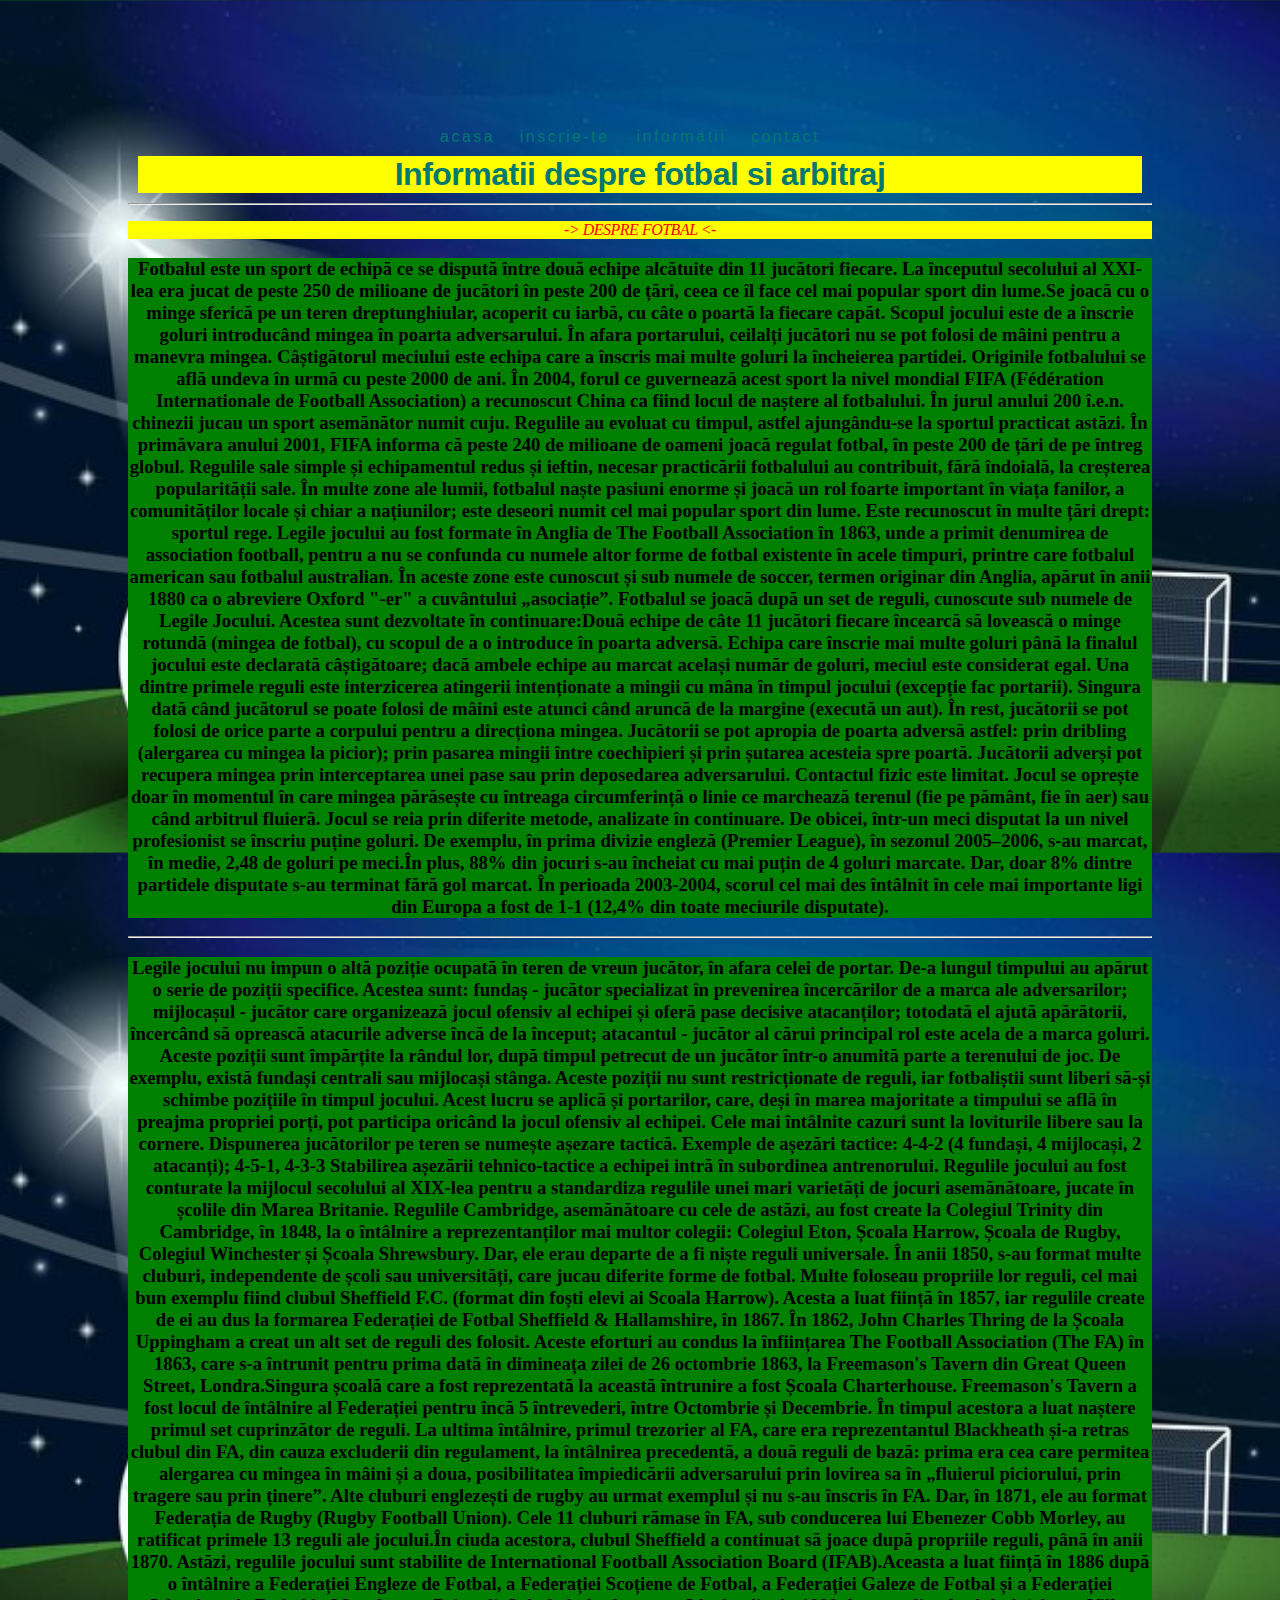
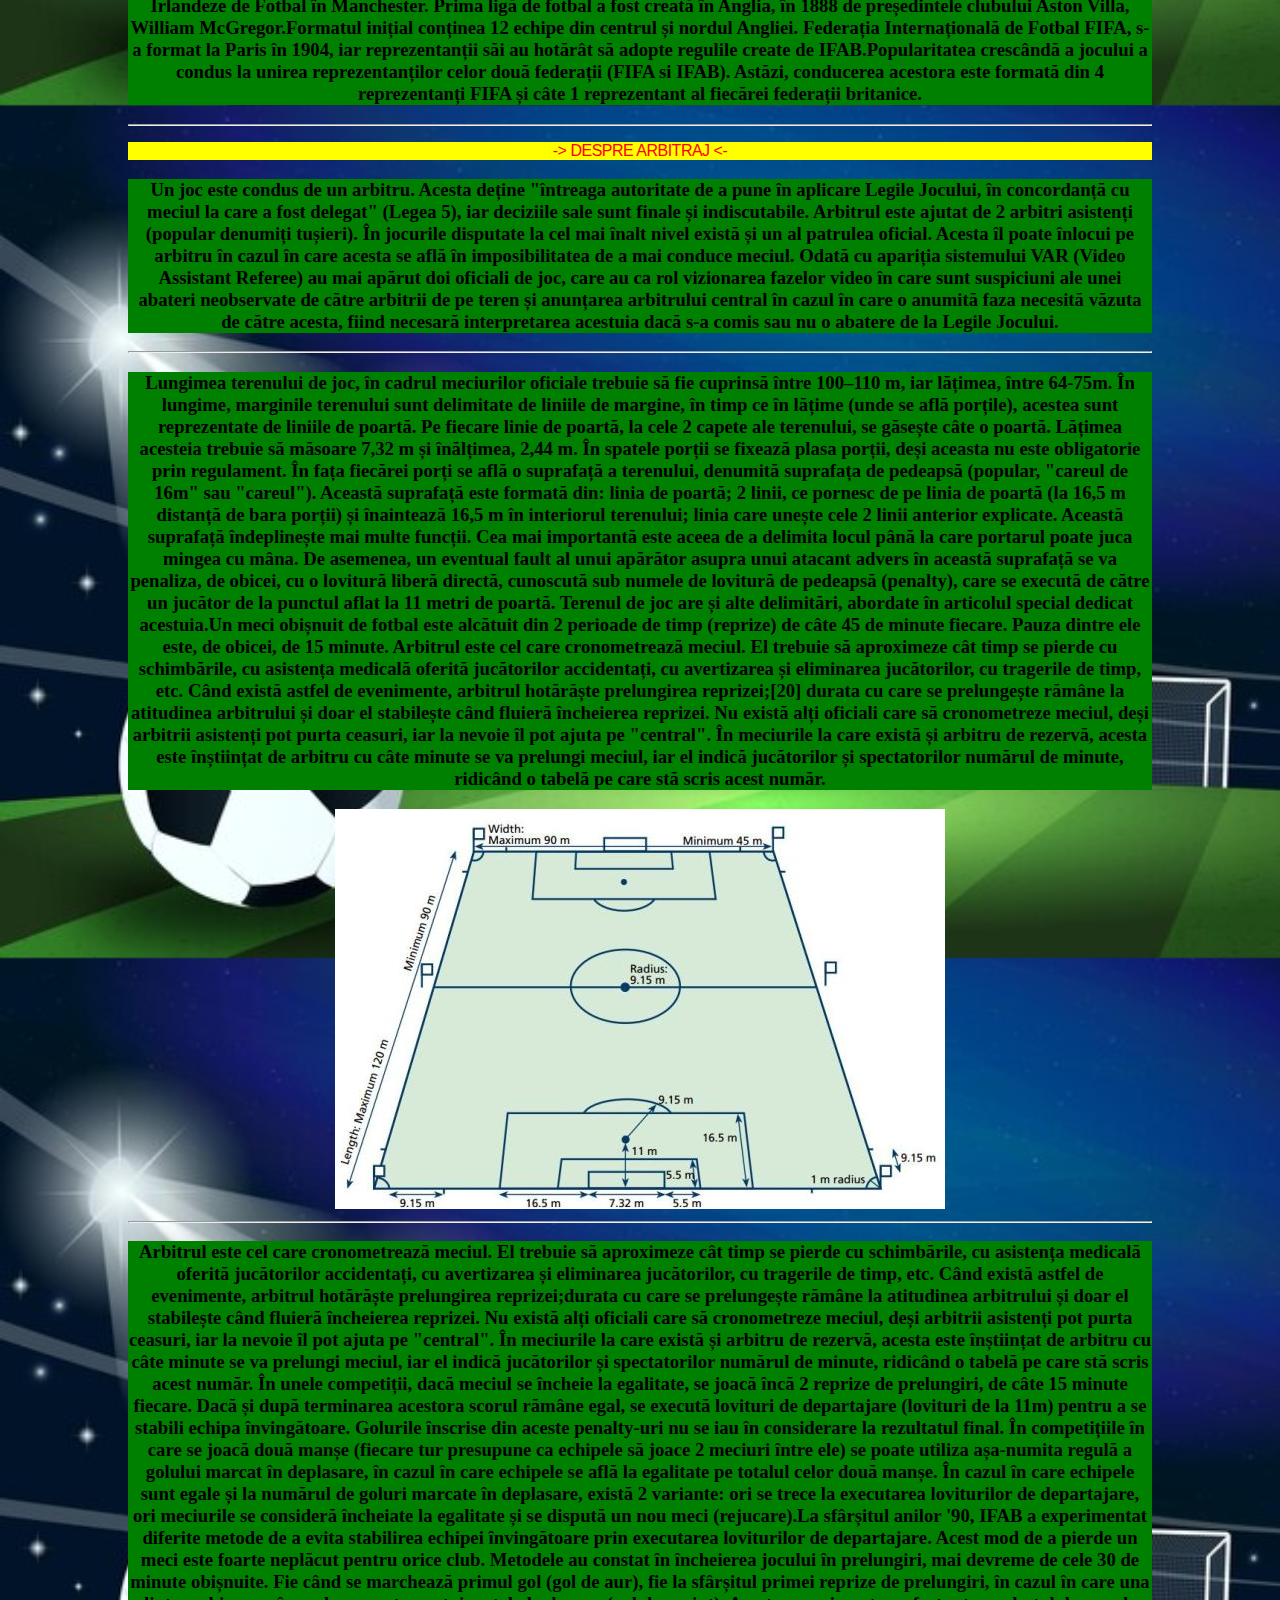
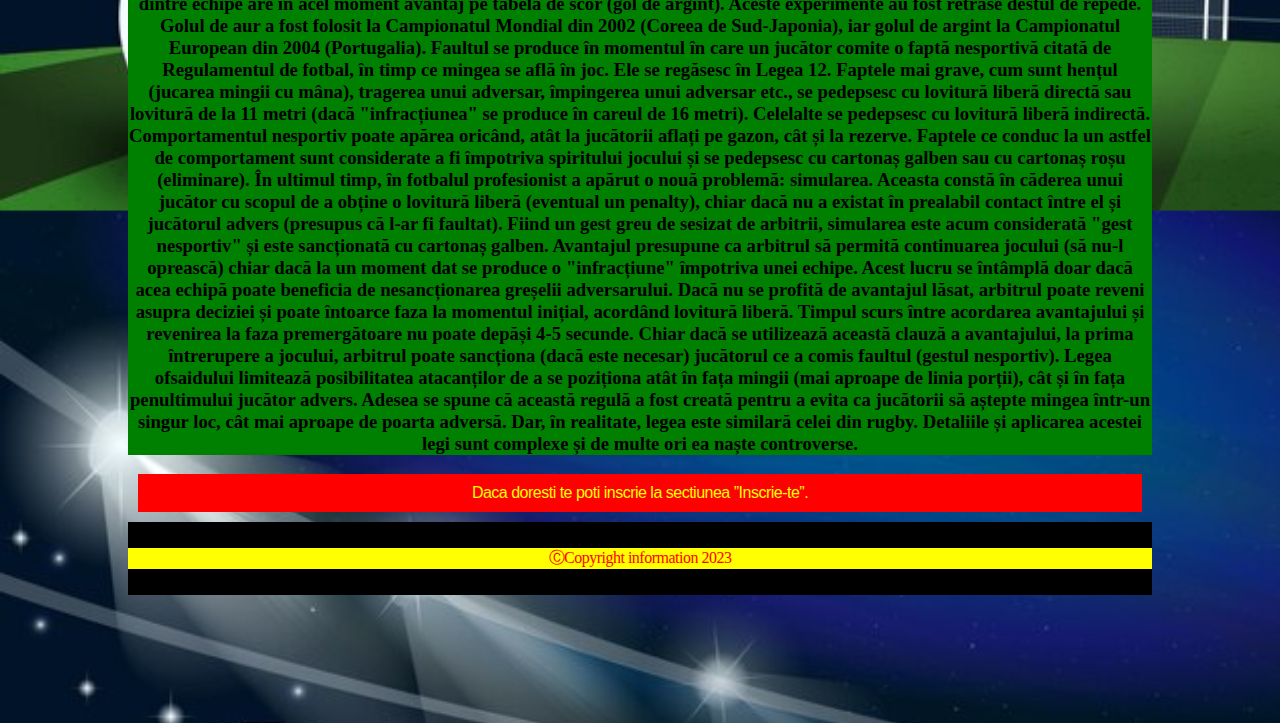
==== informatii.html @ 1f9812de "”modificare”" ====
<!DOCTYPE html>
<html lang="en">
<head>
    <meta charset="UTF-8">
    <title>DEVINO ARBITRU</title>
    <link rel="stylesheet" href="styles.css" />
    </head>
    <body style="background-image: url(gradient-football-field-background_23-2149013248.jpg);background-size: 100%;">
    <header>
        <nav>
            <ul>
                <li><a href="index.html">Acasa</a></li>
                <li><a href="Inscrie-te.html">Inscrie-te </a></li>
                <li><a href="informatii.html">Informatii</a></form></li>
                <li><a href="contact.html">Contact</a></li>
            </ul>
        <h1 style="background-color:yellow;color:red italic;font-family: Verdana, Geneva, Tahoma, sans-serif;margin: 10px;;">Informatii despre fotbal si arbitraj</h1>
<main>
        <div>
            <hr />
            <p style="background-color: yellow;color: red;font-style: italic;font-family: serif;"> -> DESPRE FOTBAL <- </p>
            <h3 style="background-color:green;color: black;font-family: serif;">Fotbalul este un sport de echipă ce se dispută între două echipe alcătuite din 11 jucători fiecare. La începutul secolului al XXI-lea era jucat de peste 250 de milioane de jucători în peste 200 de țări, ceea ce îl face cel mai popular sport din lume.Se joacă cu o minge sferică pe un teren dreptunghiular, acoperit cu iarbă, cu câte o poartă la fiecare capăt. Scopul jocului este de a înscrie goluri introducând mingea în poarta adversarului. În afara portarului, ceilalți jucători nu se pot folosi de mâini pentru a manevra mingea. Câștigătorul meciului este echipa care a înscris mai multe goluri la încheierea partidei.
                Originile fotbalului se află undeva în urmă cu peste 2000 de ani. În 2004, forul ce guvernează acest sport la nivel mondial FIFA (Fédération Internationale de Football Association) a recunoscut China ca fiind locul de naștere al fotbalului. În jurul anului 200 î.e.n. chinezii jucau un sport asemănător numit cuju. Regulile au evoluat cu timpul, astfel ajungându-se la sportul practicat astăzi.
                În primăvara anului 2001, FIFA informa că peste 240 de milioane de oameni joacă regulat fotbal, în peste 200 de țări de pe întreg globul. Regulile sale simple și echipamentul redus și ieftin, necesar practicării fotbalului au contribuit, fără îndoială, la creșterea popularității sale. În multe zone ale lumii, fotbalul naște pasiuni enorme și joacă un rol foarte important în viața fanilor, a comunităților locale și chiar a națiunilor; este deseori numit cel mai popular sport din lume. Este recunoscut în multe țări drept: sportul rege.
                Legile jocului au fost formate în Anglia de The Football Association în 1863, unde a primit denumirea de association football, pentru a nu se confunda cu numele altor forme de fotbal existente în acele timpuri, printre care fotbalul american sau fotbalul australian. În aceste zone este cunoscut și sub numele de soccer, termen originar din Anglia, apărut în anii 1880 ca o abreviere Oxford "-er" a cuvântului „asociație”.
                Fotbalul se joacă după un set de reguli, cunoscute sub numele de Legile Jocului. Acestea sunt dezvoltate în continuare:Două echipe de câte 11 jucători fiecare încearcă să lovească o minge rotundă (mingea de fotbal), cu scopul de a o introduce în poarta adversă. Echipa care înscrie mai multe goluri până la finalul jocului este declarată câștigătoare; dacă ambele echipe au marcat același număr de goluri, meciul este considerat egal. Una dintre primele reguli este interzicerea atingerii intenționate a mingii cu mâna în timpul jocului (excepție fac portarii). Singura dată când jucătorul se poate folosi de mâini este atunci când aruncă de la margine (execută un aut). În rest, jucătorii se pot folosi de orice parte a corpului pentru a direcționa mingea.
                Jucătorii se pot apropia de poarta adversă astfel: prin dribling (alergarea cu mingea la picior); prin pasarea mingii între coechipieri și prin șutarea acesteia spre poartă. Jucătorii adverși pot recupera mingea prin interceptarea unei pase sau prin deposedarea adversarului. Contactul fizic este limitat.
                Jocul se oprește doar în momentul în care mingea părăsește cu întreaga circumferință o linie ce marchează terenul (fie pe pământ, fie în aer) sau când arbitrul fluieră. Jocul se reia prin diferite metode, analizate în continuare.
                De obicei, într-un meci disputat la un nivel profesionist se înscriu puține goluri. De exemplu, în prima divizie engleză (Premier League), în sezonul 2005–2006, s-au marcat, în medie, 2,48 de goluri pe meci.În plus, 88% din jocuri s-au încheiat cu mai puțin de 4 goluri marcate. Dar, doar 8% dintre partidele disputate s-au terminat fără gol marcat.
                În perioada 2003-2004, scorul cel mai des întâlnit în cele mai importante ligi din Europa a fost de 1-1 (12,4% din toate meciurile disputate).
            </h3>
        </div>
    
        <div>
            <hr />
            <h3 style="background-color: green;color: black;font-family:serif;">Legile jocului nu impun o altă poziție ocupată în teren de vreun jucător, în afara celei de portar. De-a lungul timpului au apărut o serie de poziții specifice. Acestea sunt:

                fundaș - jucător specializat în prevenirea încercărilor de a marca ale adversarilor;
                mijlocașul - jucător care organizează jocul ofensiv al echipei și oferă pase decisive atacanților; totodată el ajută apărătorii, încercând să oprească atacurile adverse încă de la început;
                atacantul - jucător al cărui principal rol este acela de a marca goluri.
                Aceste poziții sunt împărțite la rândul lor, după timpul petrecut de un jucător într-o anumită parte a terenului de joc. De exemplu, există fundași centrali sau mijlocași stânga.
                
                Aceste poziții nu sunt restricționate de reguli, iar fotbaliștii sunt liberi să-și schimbe pozițiile în timpul jocului. Acest lucru se aplică și portarilor, care, deși în marea majoritate a timpului se află în preajma propriei porți, pot participa oricând la jocul ofensiv al echipei. Cele mai întâlnite cazuri sunt la loviturile libere sau la cornere.
                
                Dispunerea jucătorilor pe teren se numește așezare tactică. Exemple de așezări tactice: 4-4-2 (4 fundași, 4 mijlocași, 2 atacanți); 4-5-1, 4-3-3
                
                Stabilirea așezării tehnico-tactice a echipei intră în subordinea antrenorului.
                Regulile jocului au fost conturate la mijlocul secolului al XIX-lea pentru a standardiza regulile unei mari varietăți de jocuri asemănătoare, jucate în școlile din Marea Britanie. Regulile Cambridge, asemănătoare cu cele de astăzi, au fost create la Colegiul Trinity din Cambridge, în 1848, la o întâlnire a reprezentanților mai multor colegii: Colegiul Eton, Școala Harrow, Școala de Rugby, Colegiul Winchester și Școala Shrewsbury. Dar, ele erau departe de a fi niște reguli universale. În anii 1850, s-au format multe cluburi, independente de școli sau universități, care jucau diferite forme de fotbal. Multe foloseau propriile lor reguli, cel mai bun exemplu fiind clubul Sheffield F.C. (format din foști elevi ai Scoala Harrow). Acesta a luat ființă în 1857, iar regulile create de ei au dus la formarea Federației de Fotbal Sheffield & Hallamshire, în 1867. În 1862, John Charles Thring de la Școala Uppingham a creat un alt set de reguli des folosit.
                Aceste eforturi au condus la înființarea The Football Association (The FA) în 1863, care s-a întrunit pentru prima dată în dimineața zilei de 26 octombrie 1863, la Freemason's Tavern din Great Queen Street, Londra.Singura școală care a fost reprezentată la această întrunire a fost Școala Charterhouse. Freemason's Tavern a fost locul de întâlnire al Federației pentru încă 5 întrevederi, între Octombrie și Decembrie. În timpul acestora a luat naștere primul set cuprinzător de reguli. La ultima întâlnire, primul trezorier al FA, care era reprezentantul Blackheath și-a retras clubul din FA, din cauza excluderii din regulament, la întâlnirea precedentă, a două reguli de bază: prima era cea care permitea alergarea cu mingea în mâini și a doua, posibilitatea împiedicării adversarului prin lovirea sa în „fluierul piciorului, prin tragere sau prin ținere”. Alte cluburi englezești de rugby au urmat exemplul și nu s-au înscris în FA. Dar, în 1871, ele au format Federația de Rugby (Rugby Football Union). Cele 11 cluburi rămase în FA, sub conducerea lui Ebenezer Cobb Morley, au ratificat primele 13 reguli ale jocului.În ciuda acestora, clubul Sheffield a continuat să joace după propriile reguli, până în anii 1870.

                Astăzi, regulile jocului sunt stabilite de International Football Association Board (IFAB).Aceasta a luat ființă în 1886 după o întâlnire a Federației Engleze de Fotbal, a Federației Scoțiene de Fotbal, a Federației Galeze de Fotbal și a Federației Irlandeze de Fotbal în Manchester.

                Prima ligă de fotbal a fost creată în Anglia, în 1888 de președintele clubului Aston Villa, William McGregor.Formatul inițial conținea 12 echipe din centrul și nordul Angliei.

                Federația Internațională de Fotbal FIFA, s-a format la Paris în 1904, iar reprezentanții săi au hotărât să adopte regulile create de IFAB.Popularitatea crescândă a jocului a condus la unirea reprezentanților celor două federații (FIFA si IFAB). Astăzi, conducerea acestora este formată din 4 reprezentanți FIFA și câte 1 reprezentant al fiecărei federații britanice.

            </h3>
        </div>

        <div>
            <hr />
            <p style="background-color: yellow;color: red;"> -> DESPRE ARBITRAJ <-</p>
            <h3 style="background-color: green;color: black;font-family:serif;">Un joc este condus de un arbitru. Acesta deține "întreaga autoritate de a pune în aplicare Legile Jocului, în concordanță cu meciul la care a fost delegat" (Legea 5), iar deciziile sale sunt finale și indiscutabile. Arbitrul este ajutat de 2 arbitri asistenți (popular denumiți tușieri). În jocurile disputate la cel mai înalt nivel există și un al patrulea oficial. Acesta îl poate înlocui pe arbitru în cazul în care acesta se află în imposibilitatea de a mai conduce meciul.

                Odată cu apariția sistemului VAR (Video Assistant Referee) au mai apărut doi oficiali de joc, care au ca rol vizionarea fazelor video în care sunt suspiciuni ale unei abateri neobservate de către arbitrii de pe teren și anunțarea arbitrului central în cazul în care o anumită faza necesită văzuta de către acesta, fiind necesară interpretarea acestuia dacă s-a comis sau nu o abatere de la Legile Jocului.
            </h3>
        </div>

        <div>
            <hr />
            <h3 style="background-color: green;color:black;font-family: serif;">Lungimea terenului de joc, în cadrul meciurilor oficiale trebuie să fie cuprinsă între 100–110 m, iar lățimea, între 64-75m.

                În lungime, marginile terenului sunt delimitate de liniile de margine, în timp ce în lățime (unde se află porțile), acestea sunt reprezentate de liniile de poartă. Pe fiecare linie de poartă, la cele 2 capete ale terenului, se găsește câte o poartă. Lățimea acesteia trebuie să măsoare 7,32 m și înălțimea, 2,44 m. În spatele porții se fixează plasa porții, deși aceasta nu este obligatorie prin regulament.
                
                În fața fiecărei porți se află o suprafață a terenului, denumită suprafața de pedeapsă (popular, "careul de 16m" sau "careul"). Această suprafață este formată din: linia de poartă; 2 linii, ce pornesc de pe linia de poartă (la 16,5 m distanță de bara porții) și înaintează 16,5 m în interiorul terenului; linia care unește cele 2 linii anterior explicate. Această suprafață îndeplinește mai multe funcții. Cea mai importantă este aceea de a delimita locul până la care portarul poate juca mingea cu mâna. De asemenea, un eventual fault al unui apărător asupra unui atacant advers în această suprafață se va penaliza, de obicei, cu o lovitură liberă directă, cunoscută sub numele de lovitură de pedeapsă (penalty), care se execută de către un jucător de la punctul aflat la 11 metri de poartă.
                
                Terenul de joc are și alte delimitări, abordate în articolul special dedicat acestuia.Un meci obișnuit de fotbal este alcătuit din 2 perioade de timp (reprize) de câte 45 de minute fiecare. Pauza dintre ele este, de obicei, de 15 minute.
                Arbitrul este cel care cronometrează meciul. El trebuie să aproximeze cât timp se pierde cu schimbările, cu asistența medicală oferită jucătorilor accidentați, cu avertizarea și eliminarea jucătorilor, cu tragerile de timp, etc. Când există astfel de evenimente, arbitrul hotărăște prelungirea reprizei;[20] durata cu care se prelungește rămâne la atitudinea arbitrului și doar el stabilește când fluieră încheierea reprizei. Nu există alți oficiali care să cronometreze meciul, deși arbitrii asistenți pot purta ceasuri, iar la nevoie îl pot ajuta pe "central". În meciurile la care există și arbitru de rezervă, acesta este înștiințat de arbitru cu câte minute se va prelungi meciul, iar el indică jucătorilor și spectatorilor numărul de minute, ridicând o tabelă pe care stă scris acest număr.
            </h3>
            <div>
            <img src="terenfotbal.jpg.jpg" alt="terenfotbal" class="terenfotbal" style="position:-ms-page;">
            </div>
        </div>

        <div>
            <hr />
            <h3 style="background-color:green;color:black;font-family:serif;">
                Arbitrul este cel care cronometrează meciul. El trebuie să aproximeze cât timp se pierde cu schimbările, cu asistența medicală oferită jucătorilor accidentați, cu avertizarea și eliminarea jucătorilor, cu tragerile de timp, etc. Când există astfel de evenimente, arbitrul hotărăște prelungirea reprizei;durata cu care se prelungește rămâne la atitudinea arbitrului și doar el stabilește când fluieră încheierea reprizei. Nu există alți oficiali care să cronometreze meciul, deși arbitrii asistenți pot purta ceasuri, iar la nevoie îl pot ajuta pe "central". În meciurile la care există și arbitru de rezervă, acesta este înștiințat de arbitru cu câte minute se va prelungi meciul, iar el indică jucătorilor și spectatorilor numărul de minute, ridicând o tabelă pe care stă scris acest număr.
                În unele competiții, dacă meciul se încheie la egalitate, se joacă încă 2 reprize de prelungiri, de câte 15 minute fiecare. Dacă și după terminarea acestora scorul rămâne egal, se execută lovituri de departajare (lovituri de la 11m) pentru a se stabili echipa învingătoare. Golurile înscrise din aceste penalty-uri nu se iau în considerare la rezultatul final.

                În competițiile în care se joacă două manșe (fiecare tur presupune ca echipele să joace 2 meciuri între ele) se poate utiliza așa-numita regulă a golului marcat în deplasare, în cazul în care echipele se află la egalitate pe totalul celor două manșe. În cazul în care echipele sunt egale și la numărul de goluri marcate în deplasare, există 2 variante: ori se trece la executarea loviturilor de departajare, ori meciurile se consideră încheiate la egalitate și se dispută un nou meci (rejucare).La sfârșitul anilor '90, IFAB a experimentat diferite metode de a evita stabilirea echipei învingătoare prin executarea loviturilor de departajare. Acest mod de a pierde un meci este foarte neplăcut pentru orice club.

                Metodele au constat în încheierea jocului în prelungiri, mai devreme de cele 30 de minute obișnuite. Fie când se marchează primul gol (gol de aur), fie la sfârșitul primei reprize de prelungiri, în cazul în care una dintre echipe are în acel moment avantaj pe tabela de scor (gol de argint). Aceste experimente au fost retrase destul de repede.

                Golul de aur a fost folosit la Campionatul Mondial din 2002 (Coreea de Sud-Japonia), iar golul de argint la Campionatul European din 2004 (Portugalia).
                Faultul se produce în momentul în care un jucător comite o faptă nesportivă citată de Regulamentul de fotbal, în timp ce mingea se află în joc. Ele se regăsesc în Legea 12. Faptele mai grave, cum sunt hențul (jucarea mingii cu mâna), tragerea unui adversar, împingerea unui adversar etc., se pedepsesc cu lovitură liberă directă sau lovitură de la 11 metri (dacă "infracțiunea" se produce în careul de 16 metri). Celelalte se pedepsesc cu lovitură liberă indirectă.

                Comportamentul nesportiv poate apărea oricând, atât la jucătorii aflați pe gazon, cât și la rezerve. Faptele ce conduc la un astfel de comportament sunt considerate a fi împotriva spiritului jocului și se pedepsesc cu cartonaș galben sau cu cartonaș roșu (eliminare).

                În ultimul timp, în fotbalul profesionist a apărut o nouă problemă: simularea. Aceasta constă în căderea unui jucător cu scopul de a obține o lovitură liberă (eventual un penalty), chiar dacă nu a existat în prealabil contact între el și jucătorul advers (presupus că l-ar fi faultat). Fiind un gest greu de sesizat de arbitrii, simularea este acum considerată "gest nesportiv" și este sancționată cu cartonaș galben.
                Avantajul presupune ca arbitrul să permită continuarea jocului (să nu-l oprească) chiar dacă la un moment dat se produce o "infracțiune" împotriva unei echipe. Acest lucru se întâmplă doar dacă acea echipă poate beneficia de nesancționarea greșelii adversarului. Dacă nu se profită de avantajul lăsat, arbitrul poate reveni asupra deciziei și poate întoarce faza la momentul inițial, acordând lovitură liberă. Timpul scurs între acordarea avantajului și revenirea la faza premergătoare nu poate depăși 4-5 secunde.
                Chiar dacă se utilizează această clauză a avantajului, la prima întrerupere a jocului, arbitrul poate sancționa (dacă este necesar) jucătorul ce a comis faultul (gestul nesportiv).
                Legea ofsaidului limitează posibilitatea atacanților de a se poziționa atât în fața mingii (mai aproape de linia porții), cât și în fața penultimului jucător advers. Adesea se spune că această regulă a fost creată pentru a evita ca jucătorii să aștepte mingea într-un singur loc, cât mai aproape de poarta adversă. Dar, în realitate, legea este similară celei din rugby. Detaliile și aplicarea acestei legi sunt complexe și de multe ori ea naște controverse.
            </h3>
        </div>
    
    <p style="margin: 10px;padding: 10px; background-color:red;color: yellow;">Daca doresti te poti inscrie la sectiunea ”Inscrie-te”.
    </p>
</main>
<footer>
    <p style="background-color: yellow;color: red;font-family: serif;">ⒸCopyright information 2023</p>
</footer> 
</body> 
</html>
---- styles.css ----
body {
    font-family: "Segoe UI", Tahoma, Geneva, Verdana, sans-serif;
    margin: 0;
    padding: 0;
    background-color: #fbfbfd; /* White background */
    color: #333; /* Text color */
  }
  
  nav {
    background-color: transparent; /* Dark Green */
    color: #01796f; /* Text color */
    padding: 10%;
  }
  
  nav ul {
    list-style: none;
    padding: 0;
    margin: 0;
    text-align: center;
  }
  
  nav ul li {
    display: inline;
    margin-right: 20px;
    letter-spacing: 2.5px;
    text-transform: lowercase;
  }
  
  a {
    color: inherit;
    text-decoration: none;
  }
  
  header {
    background: url("header.jpg") top/cover no-repeat;
    text-align: center;
    height: 100vh;
  }
  /* Other existing styles */
  
  .green {
    overflow: hidden;
  }
  
  .content {
    width: 45%; /* Adjust as needed */
    display: inline-block;
    vertical-align: top;
  }
  
  .image {
    width: 60%; /* Adjust as needed */
    display: block;
    vertical-align: top;
  }
  
  .image img {
    width: 100%; /* Ensure the image fills its container */
    display: block; /* Remove any default inline-block spacing */
    border-radius: 5px; /* If you want rounded corners */
    /* Additional styles as per your design */
  }
  
  header h1,
  header p {
    color: #01796f; /* Text color */
    letter-spacing: -0.5px;
  }
  .content {
    width: 48%; /* Adjust as needed */
  }
  .image {
    width: 48%; /* Adjust as needed */
  }
  .fotbal {
    border-radius: 5px; /* If you want rounded corners */
  height: auto;
  max-width: 50%;
  width: 250px;
  }
  section hr {
    margin-left: 0px;
    width: 55px;
  }
  
  section > div {
    margin: auto;
    max-width: 80%;
    padding: 50px;
    width: 1440px;
  }
  
  section.green {
    background-color: #01796f; /* Dark Green */
    color: white;
  }
  section {
    background-color: #fff; /* Light green background */
    color: #333; /* Text color */
    margin: 20px 0;
  }
  
  footer {
    background-color: #000000; /* Dark Green */
    color: #fbfbfd; /* Text color */
    overflow: hidden;
    padding: 10px 0;
    text-align: center;
    width: 100%;
  }
  
  .row {
    overflow: auto;
  }
  
  .column {
    width: 100%;
    float: left;
  }
  
  .center {
    text-align:center;
  }
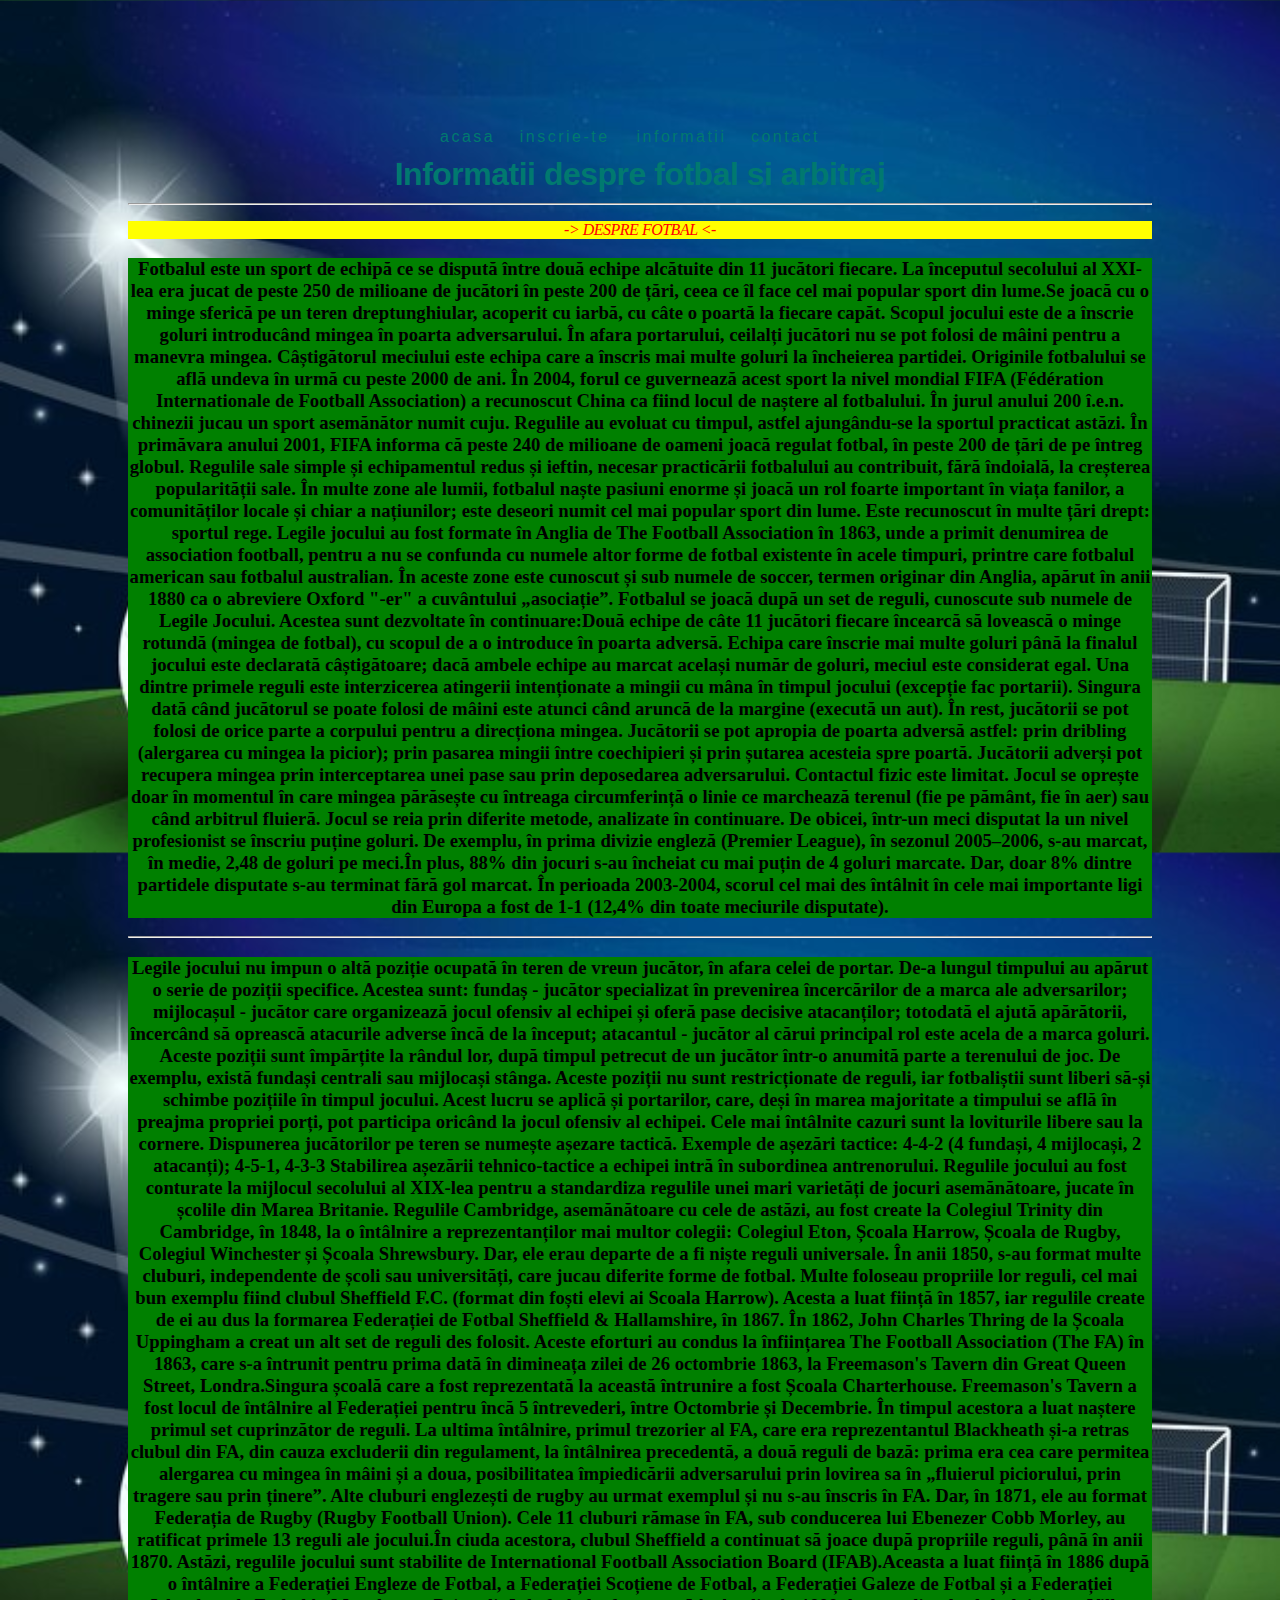
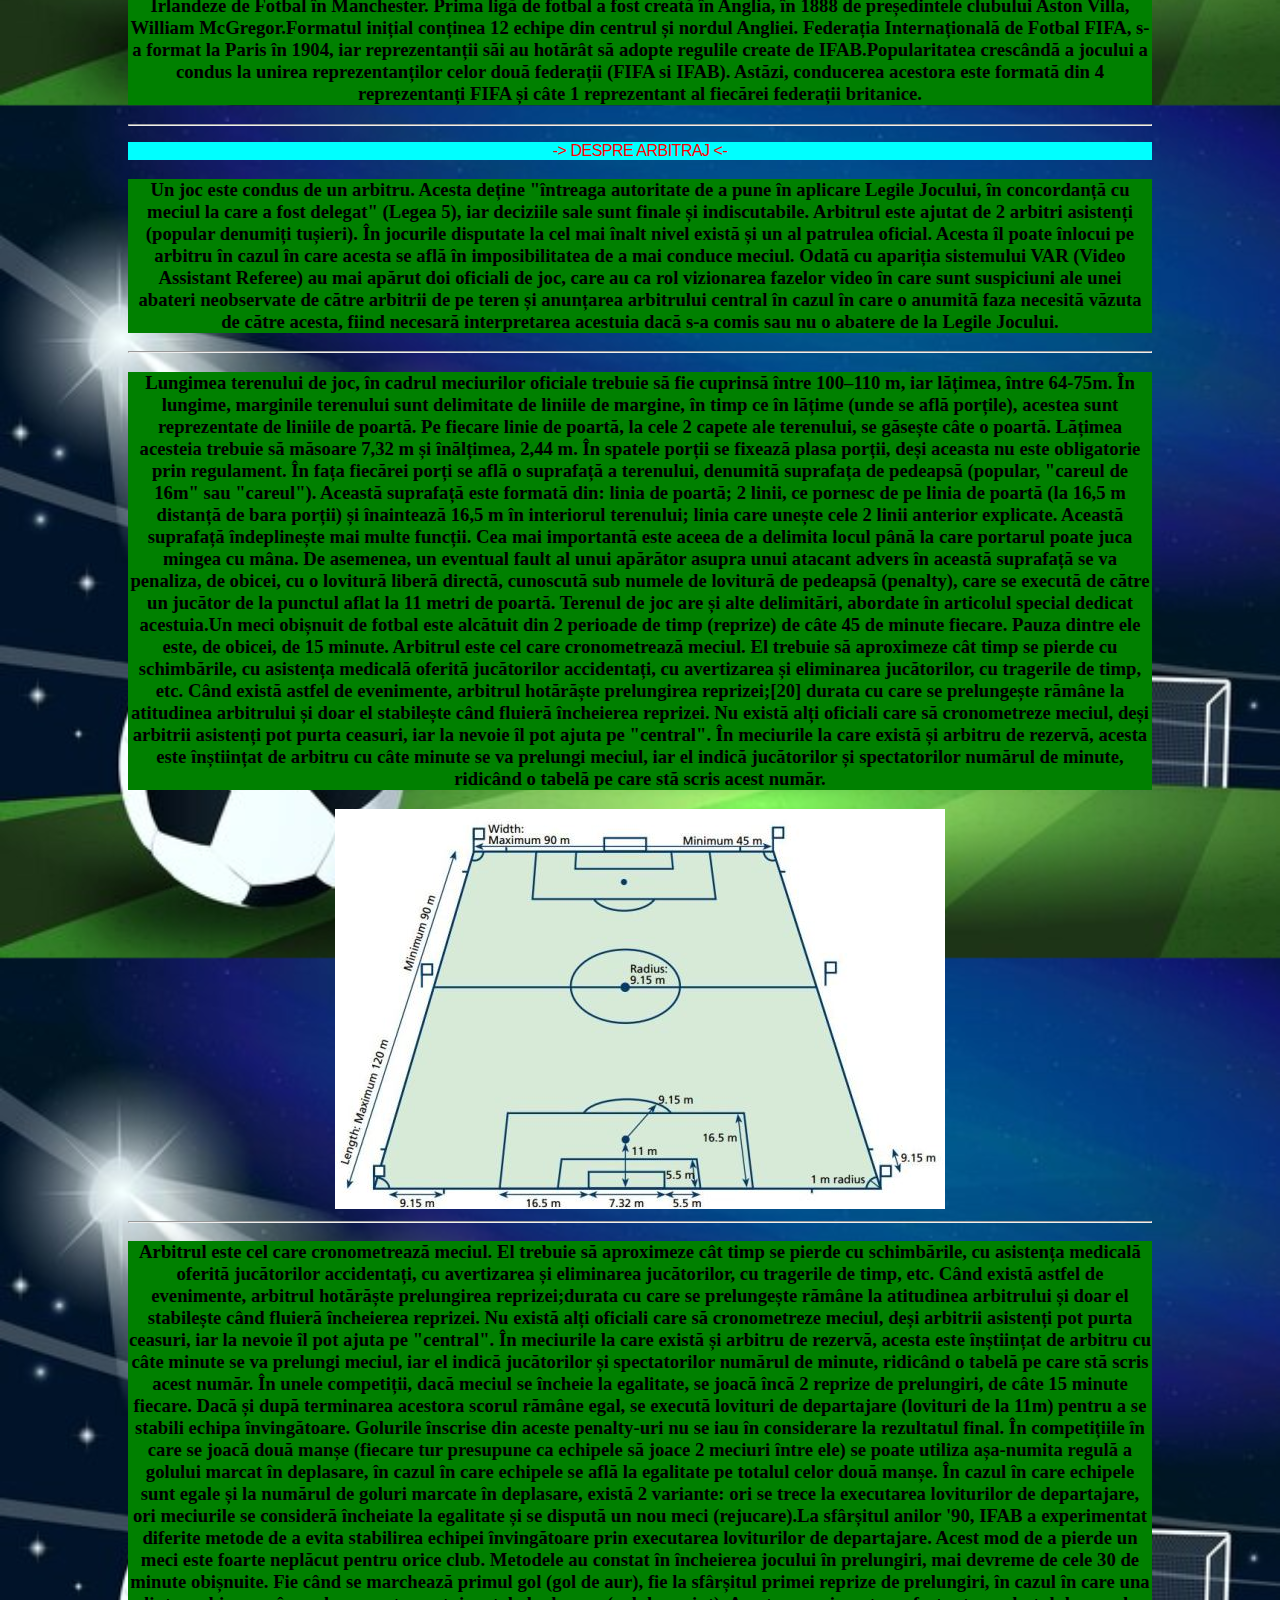
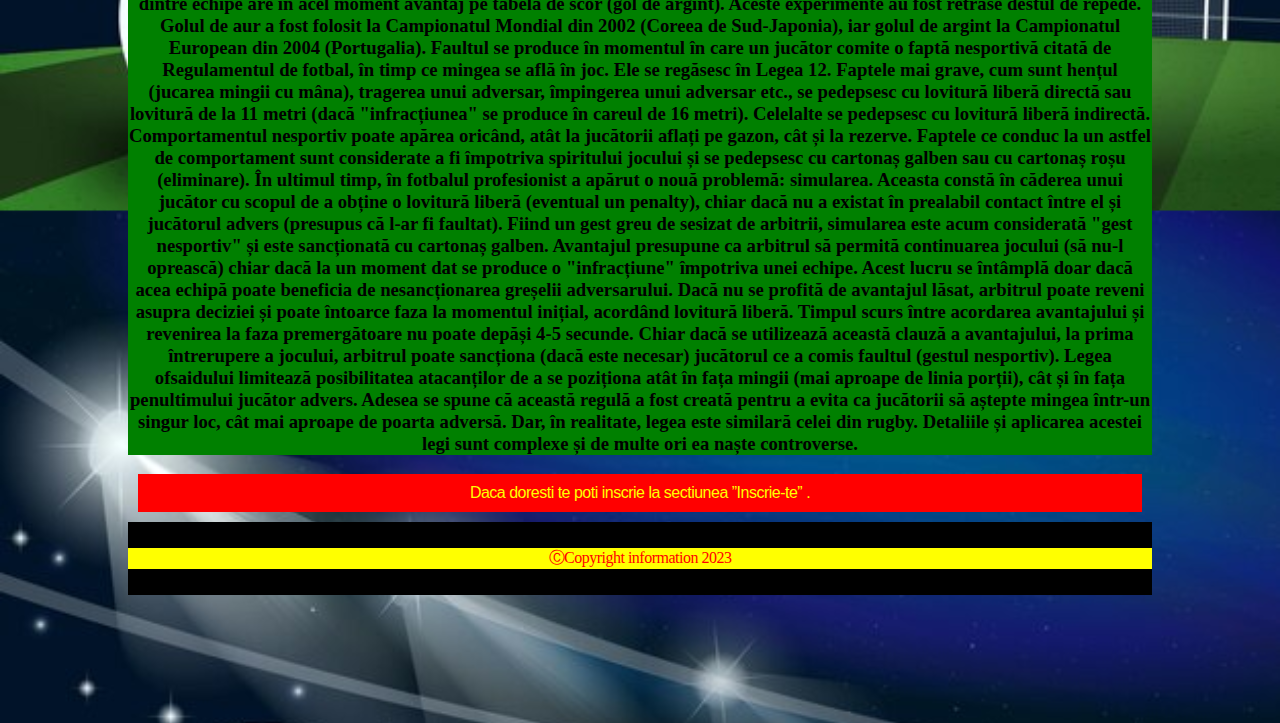
==== commit 240fb5e8: "”modificare”" ====
--- a/informatii.html
+++ b/informatii.html
@@ -14,11 +14,11 @@
                 <li><a href="informatii.html">Informatii</a></form></li>
                 <li><a href="contact.html">Contact</a></li>
             </ul>
-        <h1 style="background-color:yellow;color:red italic;font-family: Verdana, Geneva, Tahoma, sans-serif;margin: 10px;;">Informatii despre fotbal si arbitraj</h1>
+        <h1 style="color:red italic;font-family: Verdana, Geneva, Tahoma, sans-serif;margin: 10px;;">Informatii despre fotbal si arbitraj</h1>
 <main>
         <div>
             <hr />
-            <p style="background-color: yellow;color: red;font-style: italic;font-family: serif;"> -> DESPRE FOTBAL <- </p>
+            <p style="background-color:yellow;color: red; font-style: italic;font-family: serif;background-size: 50%;"> -> DESPRE FOTBAL <- </p>
             <h3 style="background-color:green;color: black;font-family: serif;">Fotbalul este un sport de echipă ce se dispută între două echipe alcătuite din 11 jucători fiecare. La începutul secolului al XXI-lea era jucat de peste 250 de milioane de jucători în peste 200 de țări, ceea ce îl face cel mai popular sport din lume.Se joacă cu o minge sferică pe un teren dreptunghiular, acoperit cu iarbă, cu câte o poartă la fiecare capăt. Scopul jocului este de a înscrie goluri introducând mingea în poarta adversarului. În afara portarului, ceilalți jucători nu se pot folosi de mâini pentru a manevra mingea. Câștigătorul meciului este echipa care a înscris mai multe goluri la încheierea partidei.
                 Originile fotbalului se află undeva în urmă cu peste 2000 de ani. În 2004, forul ce guvernează acest sport la nivel mondial FIFA (Fédération Internationale de Football Association) a recunoscut China ca fiind locul de naștere al fotbalului. În jurul anului 200 î.e.n. chinezii jucau un sport asemănător numit cuju. Regulile au evoluat cu timpul, astfel ajungându-se la sportul practicat astăzi.
                 În primăvara anului 2001, FIFA informa că peste 240 de milioane de oameni joacă regulat fotbal, în peste 200 de țări de pe întreg globul. Regulile sale simple și echipamentul redus și ieftin, necesar practicării fotbalului au contribuit, fără îndoială, la creșterea popularității sale. În multe zone ale lumii, fotbalul naște pasiuni enorme și joacă un rol foarte important în viața fanilor, a comunităților locale și chiar a națiunilor; este deseori numit cel mai popular sport din lume. Este recunoscut în multe țări drept: sportul rege.
@@ -59,7 +59,7 @@
 
         <div>
             <hr />
-            <p style="background-color: yellow;color: red;"> -> DESPRE ARBITRAJ <-</p>
+            <p style="color: red; background-color: aqua;background-position-x: center;"> -> DESPRE ARBITRAJ <-</p>
             <h3 style="background-color: green;color: black;font-family:serif;">Un joc este condus de un arbitru. Acesta deține "întreaga autoritate de a pune în aplicare Legile Jocului, în concordanță cu meciul la care a fost delegat" (Legea 5), iar deciziile sale sunt finale și indiscutabile. Arbitrul este ajutat de 2 arbitri asistenți (popular denumiți tușieri). În jocurile disputate la cel mai înalt nivel există și un al patrulea oficial. Acesta îl poate înlocui pe arbitru în cazul în care acesta se află în imposibilitatea de a mai conduce meciul.
 
                 Odată cu apariția sistemului VAR (Video Assistant Referee) au mai apărut doi oficiali de joc, care au ca rol vizionarea fazelor video în care sunt suspiciuni ale unei abateri neobservate de către arbitrii de pe teren și anunțarea arbitrului central în cazul în care o anumită faza necesită văzuta de către acesta, fiind necesară interpretarea acestuia dacă s-a comis sau nu o abatere de la Legile Jocului.
@@ -104,11 +104,12 @@
             </h3>
         </div>
     
-    <p style="margin: 10px;padding: 10px; background-color:red;color: yellow;">Daca doresti te poti inscrie la sectiunea ”Inscrie-te”.
+    <p style="margin: 10px;padding: 10px; background-color:red;color: yellow;">Daca doresti te poti inscrie la sectiunea ”Inscrie-te”
+        <link rel="stylesheet" href="Inscrie-te.html">.
     </p>
 </main>
 <footer>
-    <p style="background-color: yellow;color: red;font-family: serif;">ⒸCopyright information 2023</p>
+    <p style="background-color: yellow;background-size: 50%; color: red;font-family: serif;">ⒸCopyright information 2023</p>
 </footer> 
 </body> 
 </html>       